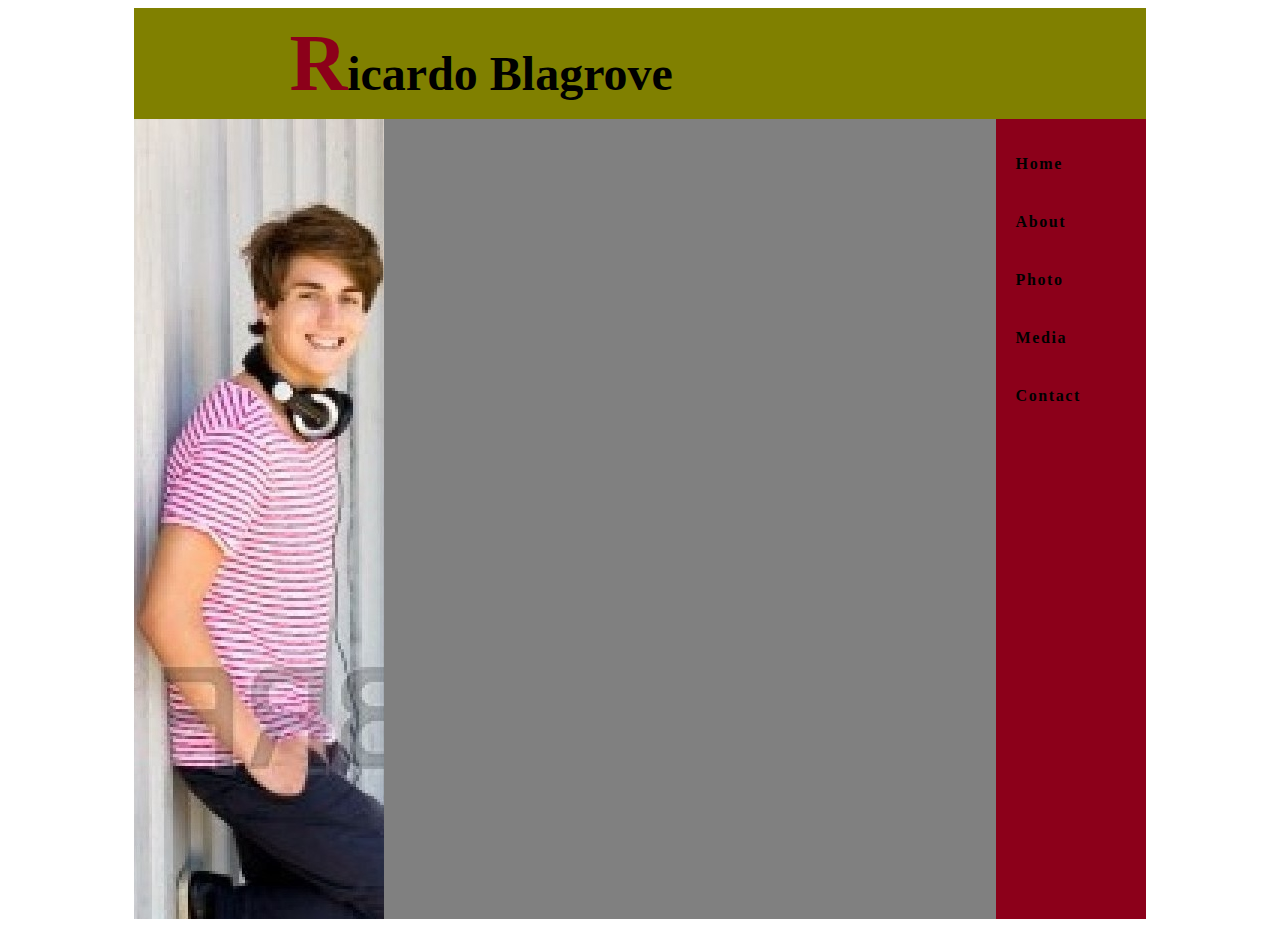
==== about.html @ 8c04462f "content" ====
<html>
	<head>
		<link type="text/css" rel="stylesheet" href="ricardo.css">
		<title> Ricardo Blagrove </title>
	</head>
	<body>
		<div id= "wrapper">
			<div id= "header">
			<h1> <span>R</span>icardo Blagrove</h1>
			</div>
			<div id = "sidebar">
			</div>
			<div id = "content">
			
			</div>
			<div id = "navbar">
			<ul>
				<a href="index.html"><li>Home</li></a>
				<a href="about.html"><li>About</li></a>
				<a href="photo.html"><li>Photo</li></a>
				<a href="media.html"><li>Media</li></a>
				<a href="contact.html"><li>Contact</li></a>
			</ul>
			</div>
			<div id = "footer">
			</div>
		</div>
	</body>


</html>
---- ricardo.css ----
#wrapper{
background-color: gray; 
           color: #000066;
           width: 80%;
		   margin: 0 auto;
           min-width: 960px;

}
h1{font-family:Cursive; display:inline;}
span{font-size:80px; color:#8C001A;}



#header{background-color: #808000;
        color: black; 
        font-size: 150%; 
        padding: 10px 10px 10px 155px;
		background-image: url(alshamsi.jpg); 
		background-repeat: no-repeat;}
#sidebar{
width:250px;
height:800px;
background-image: url(newpose.jpg);
background-repeat: no-repeat; 
color:blue;
float:left;}

#content{




	       }
#body{
background-color:gray;
width:610px;
height:800;
padding: 0px;
color: #000000;
float: left;
overflow:auto;
background-image: url(Ricardo.jpg);}
#footer{clear:both;




}
#navbar {

		float:right;
		width:150px;
		height:800px;
		letter-spacing:0.1em;
	   font-weight: bold;
	   background-color:#8C001A
	   
		
		
}
#navbar a{
text-decoration:none;
display: block;
margin: 0;
padding: 20px;
background-color:#8C001A;
border-bottom: 2px solid #black;
		

}
#navbar ul {
list-style-type:none;
margin 0;
padding:0;
}


#navbar a:link{color:black;}
#navbar a:visited{color:#eaeaea}
#navbar a:hover{background-color:#eaeaea;
				color:#8C001A;
				}
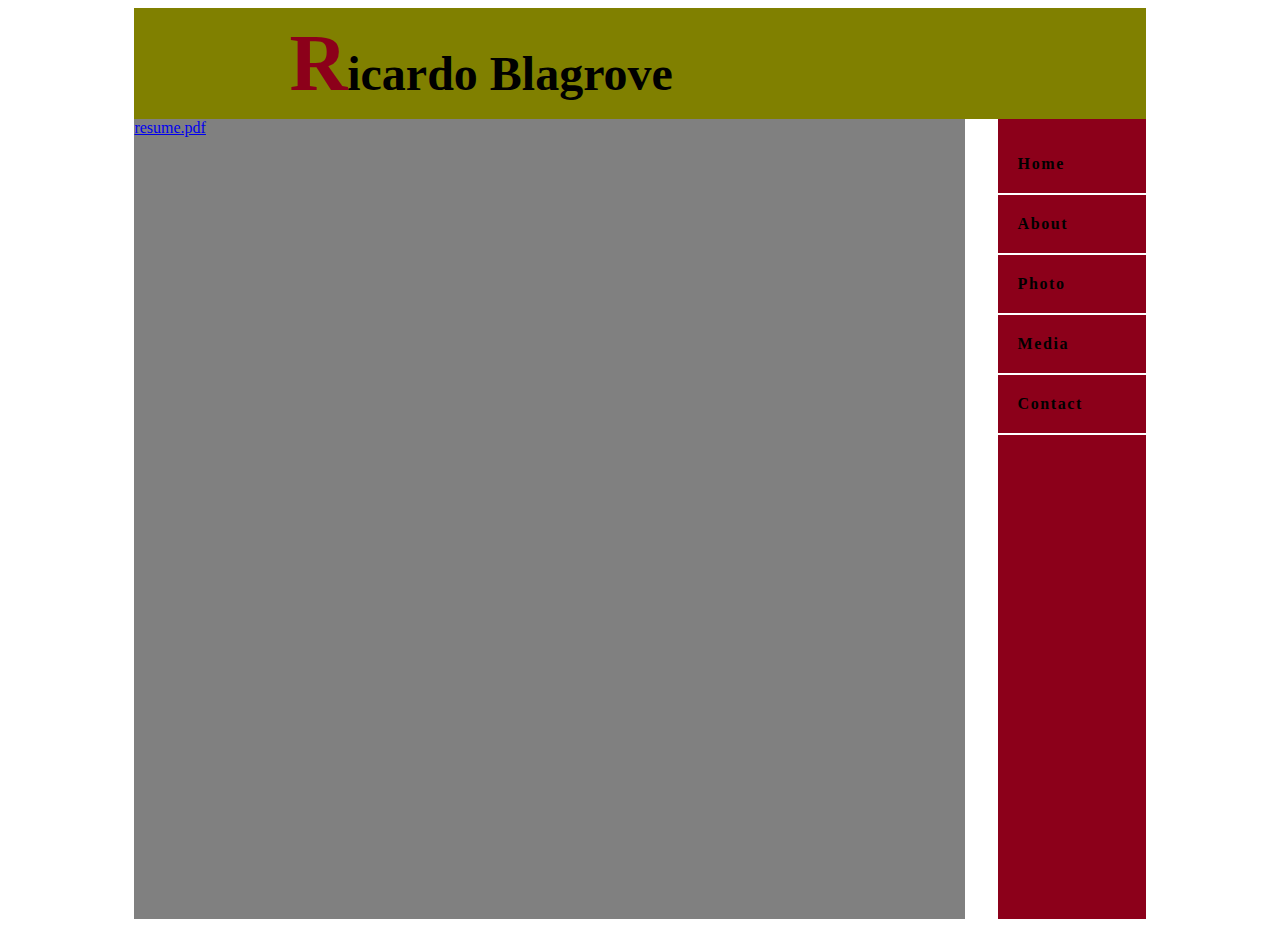
==== commit d2650d65: "I changed the about page" ====
--- a/about.html
+++ b/about.html
@@ -8,11 +8,15 @@
 			<div id= "header">
 			<h1> <span>R</span>icardo Blagrove</h1>
 			</div>
-			<div id = "sidebar">
-			</div>
 			<div id = "content">
+				<!-- <div id = "sidebar">
+				</div> --!>
+				<div id= "resume">
+				<object data="resume.pdf" type="application/pdf" width="831" height="800">
+				<a href="resume.pdf">resume.pdf</a>
+				</object>
+				</div>
 			
-			</div>
 			<div id = "navbar">
 			<ul>
 				<a href="index.html"><li>Home</li></a>
@@ -22,6 +26,7 @@
 				<a href="contact.html"><li>Contact</li></a>
 			</ul>
 			</div>
+			</div>
 			<div id = "footer">
 			</div>
 		</div>
--- a/ricardo.css
+++ b/ricardo.css
@@ -1,12 +1,13 @@
 #wrapper{
-background-color: gray; 
+background-image: url(newpose.jpg);
+background-repeat: no-repeat;  
            color: #000066;
            width: 80%;
 		   margin: 0 auto;
            min-width: 960px;
 
 }
-h1{font-family:Cursive; display:inline;}
+h1{font-family:Cursive; display:inline; text-align:left;}
 span{font-size:80px; color:#8C001A;}
 
 
@@ -18,12 +19,13 @@
 		background-image: url(alshamsi.jpg); 
 		background-repeat: no-repeat;}
 #sidebar{
-width:250px;
+width:215px;
 height:800px;
 background-image: url(newpose.jpg);
 background-repeat: no-repeat; 
 color:blue;
-float:left;}
+float:left;
+display: inline}
 
 #content{
 
@@ -33,13 +35,29 @@
 	       }
 #body{
 background-color:gray;
-width:610px;
+width:616px;
 height:800;
 padding: 0px;
 color: #000000;
 float: left;
 overflow:auto;
-background-image: url(Ricardo.jpg);}
+background-image: url(Ricardo.jpg);
+display:inline}
+#footer{clear:both;
+
+
+
+
+}
+#resume{
+background-color:gray;
+width:831px;
+height:800;
+padding: 0px;
+color: #000000;
+float: left;
+overflow:auto;
+}
 #footer{clear:both;
 
 
@@ -49,11 +67,13 @@
 #navbar {
 
 		float:right;
-		width:150px;
+		width:148px;
 		height:800px;
 		letter-spacing:0.1em;
 	   font-weight: bold;
-	   background-color:#8C001A
+	   background-color:#8C001A;
+	   border
+	  
 	   
 		
 		
@@ -64,7 +84,7 @@
 margin: 0;
 padding: 20px;
 background-color:#8C001A;
-border-bottom: 2px solid #black;
+border-bottom: 2px solid white;
 		
 
 }
